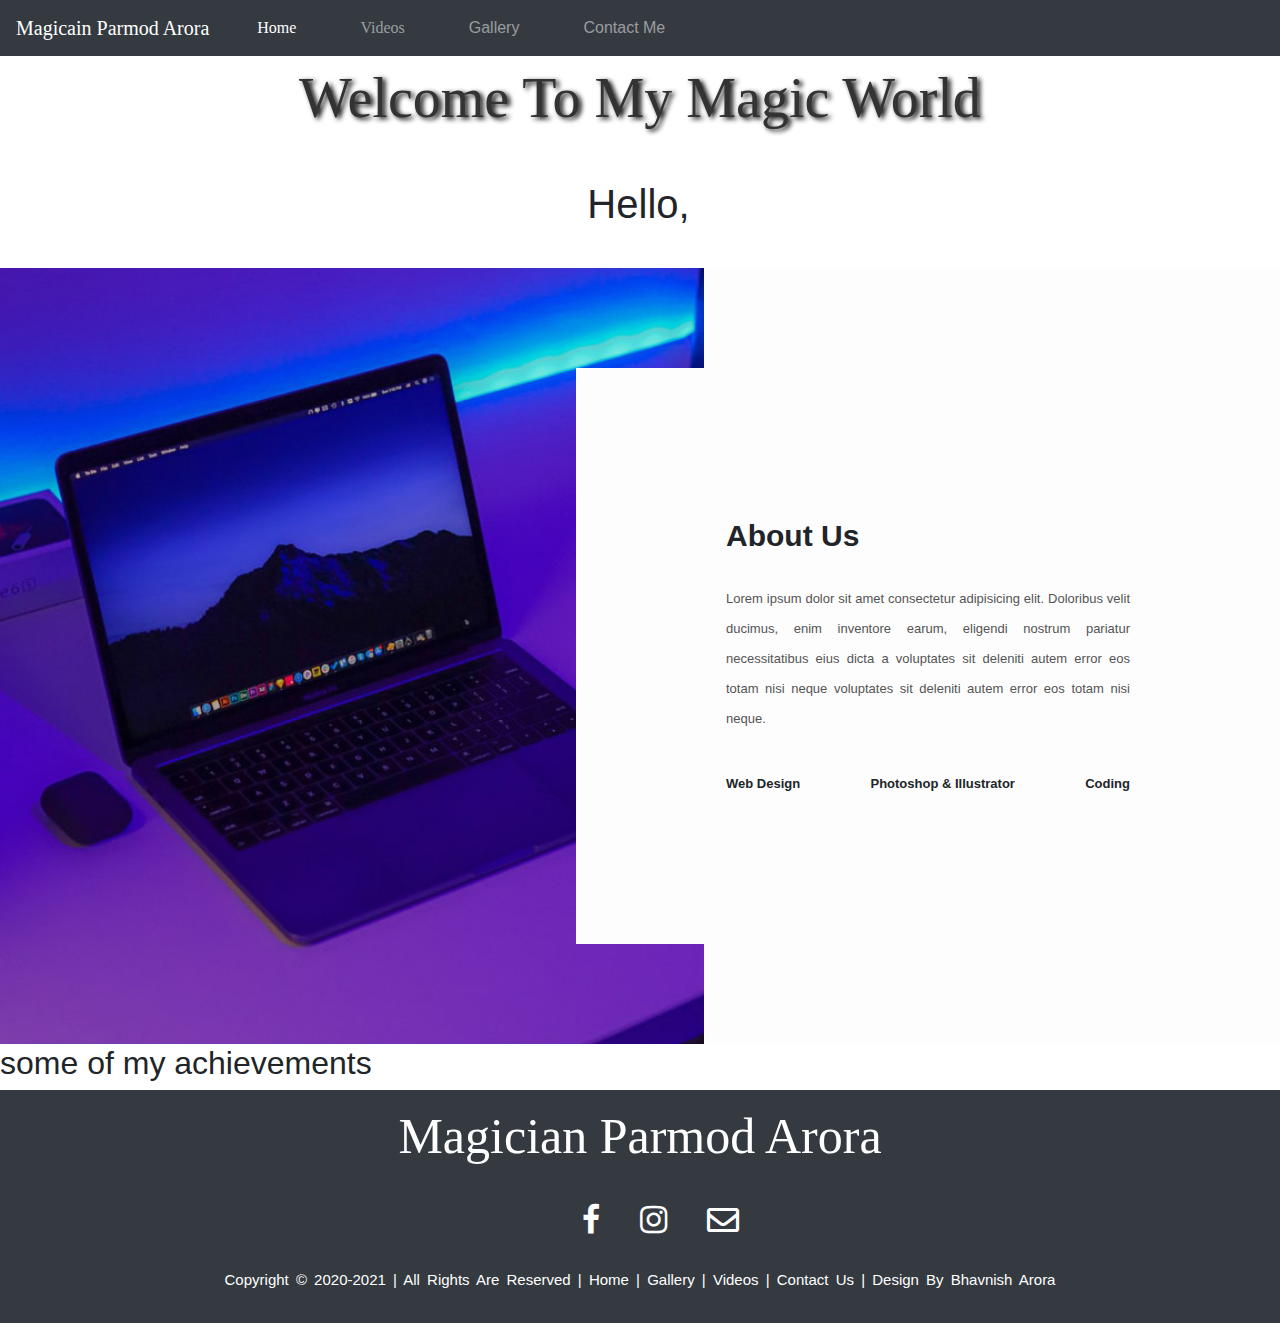
==== index.html @ 9a76b4ae "d" ====
<!DOCTYPE html>
<html lang="en">

<head>
    <meta charset="UTF-8">
    <meta name="viewport" content="width=device-width, initial-scale=1.0">
    <meta http-equiv="X-UA-Compatible" content="ie=edge">
    <title>Bootstrap 4 Introduction</title>
    <link rel="stylesheet" href="https://maxcdn.bootstrapcdn.com/bootstrap/4.0.0/css/bootstrap.min.css" integrity="sha384-Gn5384xqQ1aoWXA+058RXPxPg6fy4IWvTNh0E263XmFcJlSAwiGgFAW/dAiS6JXm"
        crossorigin="anonymous">
    <link rel="stylesheet" href="main.css">
	 <link rel="stylesheet" href="https://cdnjs.cloudflare.com/ajax/libs/font-awesome/5.15.2/css/all.min.css"/>
	 <link rel="stylesheet" href="https://cdnjs.cloudflare.com/ajax/libs/font-awesome/4.7.0/css/font-awesome.min.css">
	 <link rel = "stylesheet" href = "style.css"> 
	 <script>
	 var TxtType = function(el, toRotate, period) {
        this.toRotate = toRotate;
        this.el = el;
        this.loopNum = 0;
        this.period = parseInt(period, 10) || 2000;
        this.txt = '';
        this.tick();
        this.isDeleting = false;
    };

    TxtType.prototype.tick = function() {
        var i = this.loopNum % this.toRotate.length;
        var fullTxt = this.toRotate[i];

        if (this.isDeleting) {
        this.txt = fullTxt.substring(0, this.txt.length - 1);
        } else {
        this.txt = fullTxt.substring(0, this.txt.length + 1);
        }

        this.el.innerHTML = '<span class="wrap">'+this.txt+'</span>';

        var that = this;
        var delta = 200 - Math.random() * 100;

        if (this.isDeleting) { delta /= 2; }

        if (!this.isDeleting && this.txt === fullTxt) {
        delta = this.period;
        this.isDeleting = true;
        } else if (this.isDeleting && this.txt === '') {
        this.isDeleting = false;
        this.loopNum++;
        delta = 500;
        }

        setTimeout(function() {
        that.tick();
        }, delta);
    };

    window.onload = function() {
        var elements = document.getElementsByClassName('typewrite');
        for (var i=0; i<elements.length; i++) {
            var toRotate = elements[i].getAttribute('data-type');
            var period = elements[i].getAttribute('data-period');
            if (toRotate) {
              new TxtType(elements[i], JSON.parse(toRotate), period);
            }
        }
        // INJECT CSS
        var css = document.createElement("style");
        css.type = "text/css";
        css.innerHTML = ".typewrite > .wrap { border-right: 0.08em solid #fff}";
        document.body.appendChild(css);
    };
	</script>
</head>
<body>	

    <nav class="navbar navbar-expand-sm navbar-dark bg-dark ">
        <a href="#" class="navbar-brand"><font style="font-family:segoe print;">Magicain Parmod Arora</a>
        <button class="navbar-toggler" data-toggle="collapse" data-target="#navbarMenu">
            <span class="navbar-toggler-icon"></span>
        </button>
        <div class="collapse navbar-collapse" id="navbarMenu">
            <ul class="navbar-nav">
                <li class="nav-item  px-4">
                    <a href="#" class="nav-link"><font color = "white">Home </font></a>
                </li>
                <li class="nav-item  px-4">
                    <a href="videos.html" class="nav-link">Videos</font></a>
                </li>
				<li class="nav-item  px-4">
                    <a href="gallery.html" class="nav-link">Gallery</font></a>
                </li>
		<li class="nav-item  px-4">
                    <a href="contact.html" class="nav-link">Contact Me</font></a>
                </li>
            </ul>
        </div>


    </nav>
	

																																																																			


    <script src="https://code.jquery.com/jquery-3.2.1.slim.min.js" integrity="sha384-KJ3o2DKtIkvYIK3UENzmM7KCkRr/rE9/Qpg6aAZGJwFDMVNA/GpGFF93hXpG5KkN"
        crossorigin="anonymous"></script>
    <script src="https://cdnjs.cloudflare.com/ajax/libs/popper.js/1.12.9/umd/popper.min.js" integrity="sha384-ApNbgh9B+Y1QKtv3Rn7W3mgPxhU9K/ScQsAP7hUibX39j7fakFPskvXusvfa0b4Q"
        crossorigin="anonymous"></script>
    <script src="https://maxcdn.bootstrapcdn.com/bootstrap/4.0.0/js/bootstrap.min.js" integrity="sha384-JZR6Spejh4U02d8jOt6vLEHfe/JQGiRRSQQxSfFWpi1MquVdAyjUar5+76PVCmYl"
        crossorigin="anonymous"></script>
		
	<div class = "heading-primary">
	<div class = "heading-primary-main"> Welcome To My Magic World 
	</div>
</div>	
<br>
<div class = "typewrite">
<h1>
  <p class="typewrite" data-period="2000" data-type='[ "Hello, I am Parmod Aora.", "I am Magician.", "Love to do magic.", "I Love to Develop." ]'>
    <span class="wrap"></span>
  </p>
</h1>
</div>
		
		
		<div class="about-section">
        <div class="inner-container">
            <h1>About Us</h1>
            <p class="text">
                Lorem ipsum dolor sit amet consectetur adipisicing elit. Doloribus velit ducimus, enim inventore earum, eligendi nostrum pariatur necessitatibus eius dicta a voluptates sit deleniti autem error eos totam nisi neque voluptates sit deleniti autem error eos totam nisi neque.
            </p>
            <div class="skills">
                <span>Web Design</span>
                <span>Photoshop & Illustrator</span>
                <span>Coding</span>
            </div>
        </div>
    </div>
	
	<h2> some of my achievements </h2>
	
		
		
		
		
	<footer class="page-footer font-small blue">
    <div class="footer-copyright text-center py-3 bg-dark">
<div class = "footer">
<div class = "footer-content">
<h1><font color = "white"> Magician Parmod Arora  </font></h1>
<ul class="socials">
  <li><a href="https://www.facebook.com/profile.php?id=100038426921061" class="facebook"><i class= "fa fa-facebook"></i></a></li>
   <li><a href="https://instagram.com/parmodarora12?utm_medium=copy_link" class="instagram"><i class="fa fa-instagram"></i></a></li>
    <li><a href="mailto: parmodaroramagician@gmail.com" class="gmail"><i class="far fa-envelope"></i></a></li>
  
  </ul>
  </div>
  <div class = "footer-bottom">
  <p><font color = "white"> copyright &copy; 2020-2021 | All rights are reserved |<a href= "index.html"> Home </a> | <a href= "gallery.html"> Gallery </a> | <a href = "#"> Videos </a> | <a href = "contact.html"> Contact us </a> | Design by Bhavnish Arora </p>
  </div>
</div>
</div>
</footer>

</body>
</html>
---- style.css ----
@import url(https://fonts.googleapis.com/css?family=Anonymous+Pro);
@media(max-width:998px){
	html{
		font-size:90%;
	}

}
@media(max-width:768px){
	html{
		font-size:82%;
	}
	}

.heading-primary {
    color:#333;
    text-align:center;
	text-shadow:3px 2px 5px #000;
	font-family:Century Gothic;
}

.heading-primary-main {
    display: block;
    font-size: 3.5rem;
    font-weight: 400;
  
  
    animation-name: moveInleft;
    animation-duration: 3s;
}
@keyframes moveInleft {
    0% {
        opacity: 0;
        transform: translateX(-100px);
    }

    80% {
        transform: translateX(10px);
    }
    100% {
        opacity: 1;
        transform: translate(0);
    }
}


.heading-primary {
    color:#333;
    text-align:center;
	text-shadow:3px 2px 5px #000;
	font-family:Century Gothic;
}

.heading-primary-main {
    display: block;
    font-size: 3.5rem;
    font-weight: 400;
  
  
    animation-name: moveInleft;
    animation-duration: 3s;
}
@keyframes moveInleft {
    0% {
        opacity: 0;
        transform: translateX(-100px);
    }

    80% {
        transform: translateX(10px);
    }
    100% {
        opacity: 1;
        transform: translate(0);
    }
}
<!----footer--->



footer{
position:relative;
bottom:0;
margin-top:0px;
overflow:auto;
left:0;
right:0;
background-color:#000000;
height:auto;
padding-left:40px;
padding-top:40px;
color:white;
width:100%;
font-family:Verdana, Arial, Helvetica, sans-serif;
}
.footer-content{
display:flex;
text-align:center;
justify-content:centre;
flex-direction:column;
}
.footer-content h1{
font-family:Brush Script MT;
font-size:50px;
text-align:center;
text-transform:capitalize;
font-weight:200px;
}

.socials{
list-style:none;
text-decoration:none;
display:flex;
color:white;
justify-content:center;
margin:10px auto;
}
.socials li{
padding:20px;
}
.socials a{
text-decoration:none;
}
.socials a i{
font-size:2rem;
transition: transform .2s;
justify-content:center;
color:white;
}
.socials a:hover i{
transform: scale(2.0);
color:#33ffff;
}
.footer-bottom{
text-align:center;
padding:20px auto;
}
.footer-bottom p{
font-size:15px;
word-spacing:3px;
text-transform:capitalize;
}
.footer-bottom span{
color:#FF0000;
font-weight:bolder;
}
.footer-bottom a{
	text-decoration:none;
	color:white;
}
 .footer-bottom a:hover{
  color:white;
  background-color: transparent;
  text-decoration: underline;
}
.footer-bottom a:active {
  color:red;
  background-color: transparent;
  text-decoration: underline;
}


.line-1{
	position: relative;
    top: 50%;  
    width: 36rem;
    margin: 0 auto;
	padding:auto;
    border-right: 2px solid rgba(255,255,255,.75);
    font-size: 0.8rem;
    text-align: center;
   
    overflow: hidden;
    transform: translateY(-50%);    

}

/* Animation */
.typewrite h1{
	padding: 1rem;
	text-align:center;
}

.about-section{
    background: url(pic.jpg) no-repeat left;
    background-size: 55%;
    background-color: #fdfdfd;
    overflow: hidden;
    padding: 100px 0;
}

.inner-container{
    width: 55%;
    float: right;
    background-color: #fdfdfd;
    padding: 150px;
}

.inner-container h1{
    margin-bottom: 30px;
    font-size: 30px;
    font-weight: 900;
}

.text{
    font-size: 13px;
    color: #545454;
    line-height: 30px;
    text-align: justify;
    margin-bottom: 40px;
}

.skills{
    display: flex;
    justify-content: space-between;
    font-weight: 700;
    font-size: 13px;
}

@media screen and (max-width:1200px){
    .inner-container{
        padding: 80px;
    }
}

@media screen and (max-width:1000px){
    .about-section{
        background-size: 100%;
        padding: 100px 40px;
    }
    .inner-container{
        width: 100%;
    }
}

@media screen and (max-width:600px){
    .about-section{
        padding: 0;
    }
    .inner-container{
        padding: 60px;
    }
}
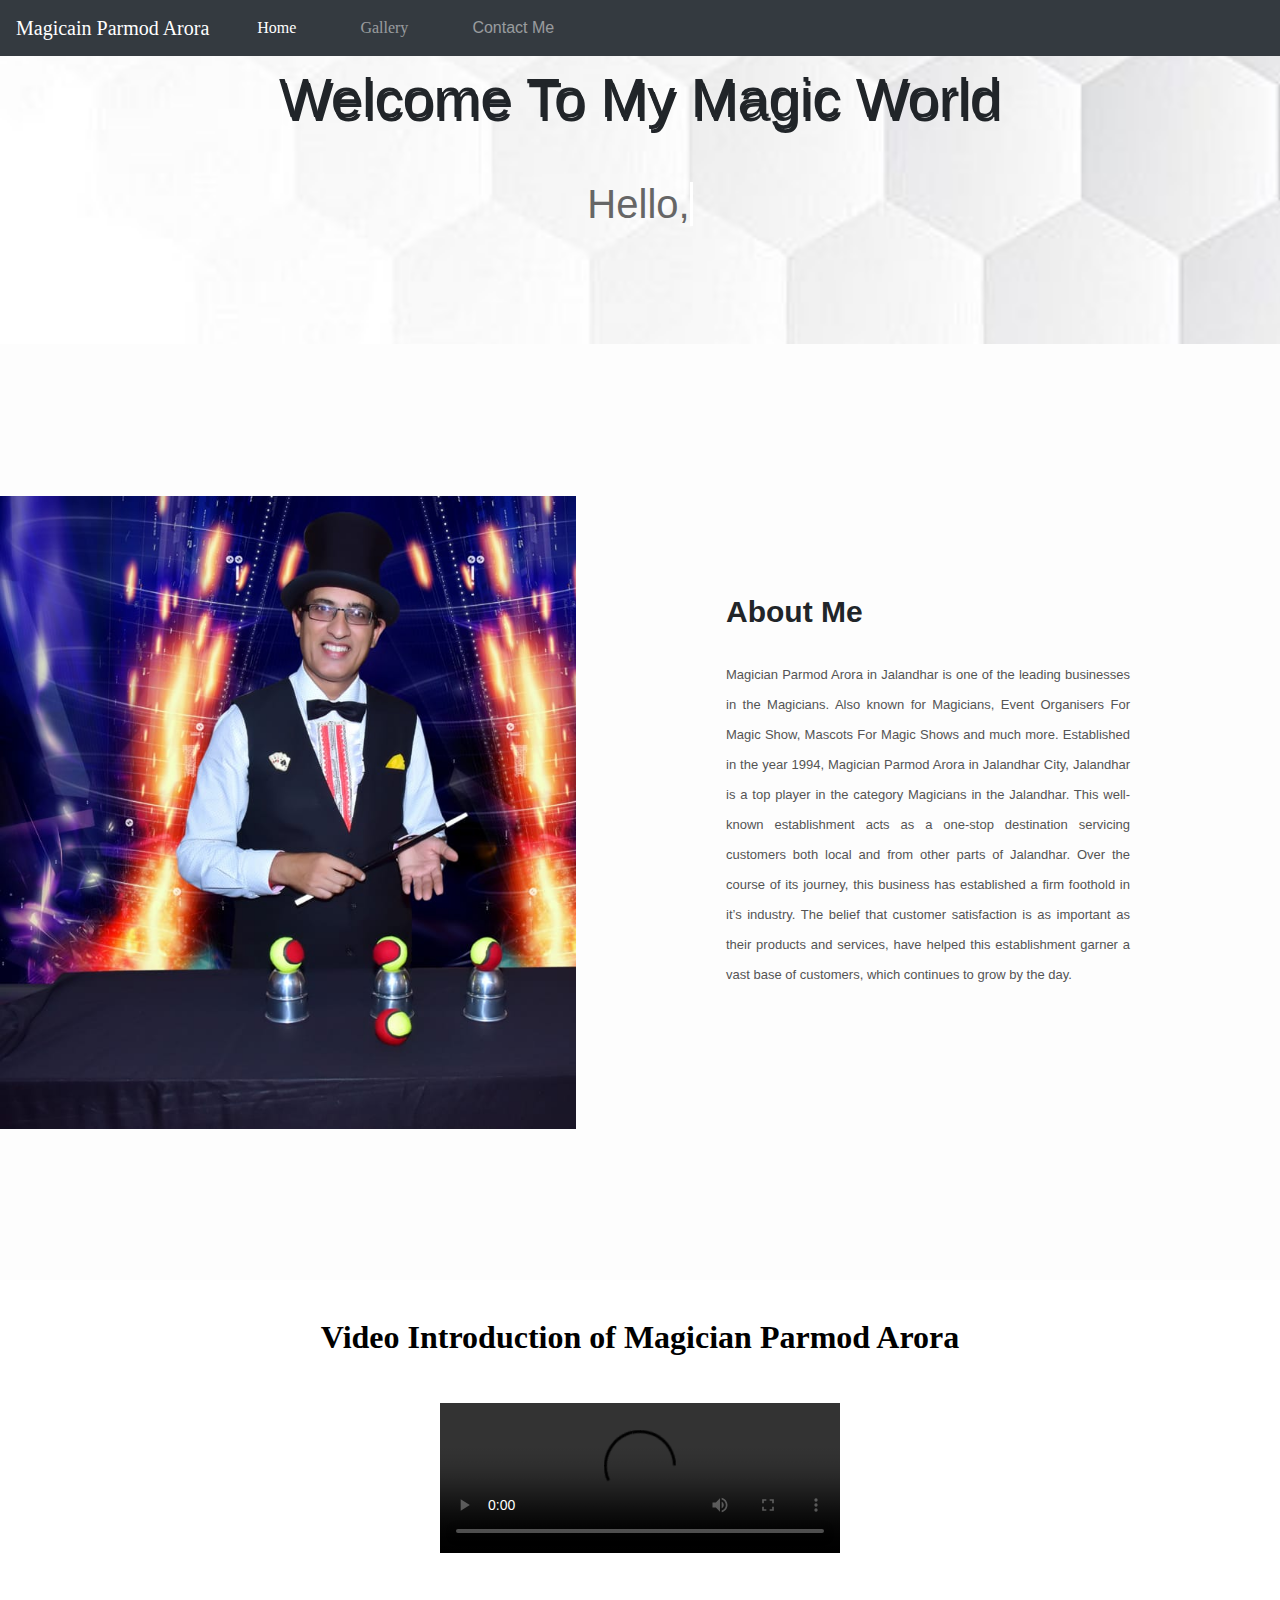
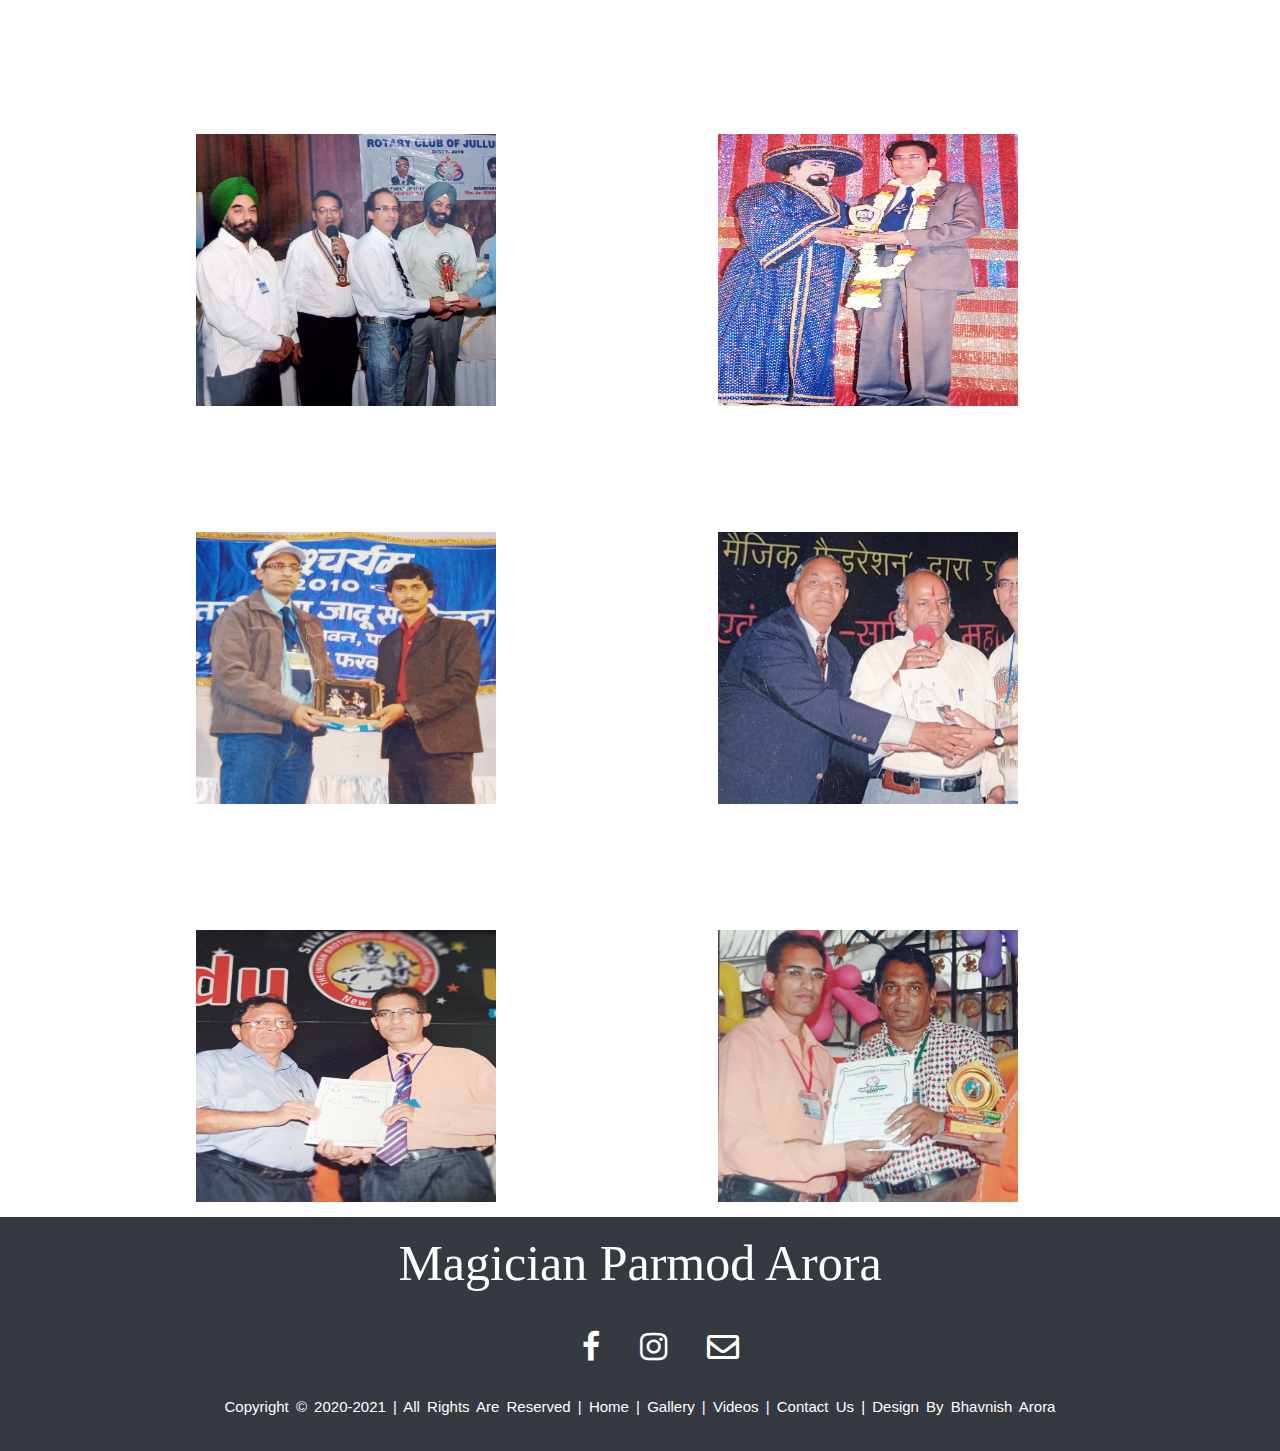
==== commit 26dfd250: "magic" ====
--- a/index.html
+++ b/index.html
@@ -5,71 +5,15 @@
     <meta charset="UTF-8">
     <meta name="viewport" content="width=device-width, initial-scale=1.0">
     <meta http-equiv="X-UA-Compatible" content="ie=edge">
-    <title>Bootstrap 4 Introduction</title>
+    <title>Magician Parmod Arora | Home </title>
     <link rel="stylesheet" href="https://maxcdn.bootstrapcdn.com/bootstrap/4.0.0/css/bootstrap.min.css" integrity="sha384-Gn5384xqQ1aoWXA+058RXPxPg6fy4IWvTNh0E263XmFcJlSAwiGgFAW/dAiS6JXm"
         crossorigin="anonymous">
     <link rel="stylesheet" href="main.css">
 	 <link rel="stylesheet" href="https://cdnjs.cloudflare.com/ajax/libs/font-awesome/5.15.2/css/all.min.css"/>
 	 <link rel="stylesheet" href="https://cdnjs.cloudflare.com/ajax/libs/font-awesome/4.7.0/css/font-awesome.min.css">
 	 <link rel = "stylesheet" href = "style.css"> 
-	 <script>
-	 var TxtType = function(el, toRotate, period) {
-        this.toRotate = toRotate;
-        this.el = el;
-        this.loopNum = 0;
-        this.period = parseInt(period, 10) || 2000;
-        this.txt = '';
-        this.tick();
-        this.isDeleting = false;
-    };
+	  <script type = "text/javascript" src = "style.js">  </script>
 
-    TxtType.prototype.tick = function() {
-        var i = this.loopNum % this.toRotate.length;
-        var fullTxt = this.toRotate[i];
-
-        if (this.isDeleting) {
-        this.txt = fullTxt.substring(0, this.txt.length - 1);
-        } else {
-        this.txt = fullTxt.substring(0, this.txt.length + 1);
-        }
-
-        this.el.innerHTML = '<span class="wrap">'+this.txt+'</span>';
-
-        var that = this;
-        var delta = 200 - Math.random() * 100;
-
-        if (this.isDeleting) { delta /= 2; }
-
-        if (!this.isDeleting && this.txt === fullTxt) {
-        delta = this.period;
-        this.isDeleting = true;
-        } else if (this.isDeleting && this.txt === '') {
-        this.isDeleting = false;
-        this.loopNum++;
-        delta = 500;
-        }
-
-        setTimeout(function() {
-        that.tick();
-        }, delta);
-    };
-
-    window.onload = function() {
-        var elements = document.getElementsByClassName('typewrite');
-        for (var i=0; i<elements.length; i++) {
-            var toRotate = elements[i].getAttribute('data-type');
-            var period = elements[i].getAttribute('data-period');
-            if (toRotate) {
-              new TxtType(elements[i], JSON.parse(toRotate), period);
-            }
-        }
-        // INJECT CSS
-        var css = document.createElement("style");
-        css.type = "text/css";
-        css.innerHTML = ".typewrite > .wrap { border-right: 0.08em solid #fff}";
-        document.body.appendChild(css);
-    };
-	</script>
 </head>
 <body>	
 
@@ -83,9 +27,7 @@
                 <li class="nav-item  px-4">
                     <a href="#" class="nav-link"><font color = "white">Home </font></a>
                 </li>
-                <li class="nav-item  px-4">
-                    <a href="videos.html" class="nav-link">Videos</font></a>
-                </li>
+              
 				<li class="nav-item  px-4">
                     <a href="gallery.html" class="nav-link">Gallery</font></a>
                 </li>
@@ -109,6 +51,13 @@
     <script src="https://maxcdn.bootstrapcdn.com/bootstrap/4.0.0/js/bootstrap.min.js" integrity="sha384-JZR6Spejh4U02d8jOt6vLEHfe/JQGiRRSQQxSfFWpi1MquVdAyjUar5+76PVCmYl"
         crossorigin="anonymous"></script>
 		
+		
+		
+		<div class = "background">
+	
+	
+	
+	
 	<div class = "heading-primary">
 	<div class = "heading-primary-main"> Welcome To My Magic World 
 	</div>
@@ -116,28 +65,91 @@
 <br>
 <div class = "typewrite">
 <h1>
-  <p class="typewrite" data-period="2000" data-type='[ "Hello, I am Parmod Aora.", "I am Magician.", "Love to do magic.", "I Love to Develop." ]'>
+  <font color = "#666666"><p class="typewrite" data-period="2000" data-type='[ "Hello, I am Parmod Aora.", "I am Magician.", "Love to do magic.", "Based in Jalandhar/Punjab." ]'>
     <span class="wrap"></span>
-  </p>
+  </p> </font>
 </h1>
 </div>
+			
+		
+		</div>
+		
 		
 		
 		<div class="about-section">
         <div class="inner-container">
-            <h1>About Us</h1>
+            <h1>About Me</h1>
             <p class="text">
-                Lorem ipsum dolor sit amet consectetur adipisicing elit. Doloribus velit ducimus, enim inventore earum, eligendi nostrum pariatur necessitatibus eius dicta a voluptates sit deleniti autem error eos totam nisi neque voluptates sit deleniti autem error eos totam nisi neque.
-            </p>
+			Magician Parmod Arora in Jalandhar is one of the leading businesses in the Magicians. Also known for Magicians, Event Organisers For Magic Show, Mascots For Magic Shows and much more.
+			Established in the year 1994, Magician Parmod Arora in Jalandhar City, Jalandhar is a top player in the category Magicians in the Jalandhar. This well-known establishment acts as a one-stop destination servicing customers both local and from other parts of Jalandhar. Over the course of its journey, this business has established a firm foothold in it’s industry. The belief that customer satisfaction is as important as their products and services, have helped this establishment garner a vast base of customers, which continues to grow by the day. 
+			
+           </p>
             <div class="skills">
-                <span>Web Design</span>
-                <span>Photoshop & Illustrator</span>
-                <span>Coding</span>
+                <span></span>
+				<span></span>
+				<span></span>
             </div>
         </div>
     </div>
+	</div>
 	
-	<h2> some of my achievements </h2>
+<div class ="vcontainer">
+<h2 align = "center"> Video Introduction of Magician Parmod Arora </h2>	
+	<video class = "center" width="400"  controls>
+  <source src="VID-20210925-WA0005.mp4" type="video/mp4">
+
+</video>
+	
+	
+
+
+<div class = "container">
+
+<div class = "box">
+
+<div class = "imgbox">
+<a href= "trp3.jpeg"><img src="trp3.jpeg"> </a> </div>
+<div class = "details">
+<div class = "content">
+<h2> BEST </h2>
+<p> Ahievement </p> </div> </div>
+</div>
+<div class = "box"> <div class = "imgbox">
+<a href = "trp2.jpeg"><img src="trp2.jpeg"> </a> </div>
+<div class = "details">
+<div class = "content">
+<h2> Best </h2>
+<p> Achievement </p>
+ </div> </div></div>
+<div class = "box"><div class = "imgbox">
+<a href = "trp.jpeg"><img src="trp.jpeg"> </a> </div>
+<div class = "details">
+<div class = "content">
+<h2> Best </h2>
+<p> Achievement </p> </div> </div> </div>
+<div class = "box"> <div class = "imgbox">
+<a href= "trp4.jpeg"><img src="trp4.jpeg"> </a> </div>
+<div class = "details">
+<div class = "content">
+<h2> Best </h2>
+<p> Achievement</p> </div> </div></div>
+<div class = "box"><div class = "imgbox">
+<a href = "trp5.jpeg"><img src="trp5.jpeg"> </a></div>
+<div class = "details">
+<div class = "content">
+<h2> Best </h2>
+<p> Achievement</p> </div> </div> </div>
+<div class = "box"> <div class = "imgbox">
+<a href = "trp6.jpeg"> <img src="trp6.jpeg"> </a></div>
+<div class = "details">
+<div class = "content">
+<h2> Best </h2>
+<p> Achievement </p> </div> </div> </div> </div>
+
+<div>
+	
+	
+	
 	
 		
 		
--- a/style.css
+++ b/style.css
@@ -1,77 +1,86 @@
 @import url(https://fonts.googleapis.com/css?family=Anonymous+Pro);
-@media(max-width:998px){
-	html{
-		font-size:90%;
-	}
-
-}
-@media(max-width:768px){
-	html{
-		font-size:82%;
-	}
-	}
-
-.heading-primary {
-    color:#333;
+
+
+.heading-primary h1 {
+   
     text-align:center;
-	text-shadow:3px 2px 5px #000;
+text-align:center;
 	font-family:Century Gothic;
-}
-
+  background-color: black;
+  color: white;
+
+}
+
+.background{
+	background-image:url('whitepattern.jpg');
+	background-repeat:no-repeat;
+	height:18rem;
+	  background-attachment: fixed;  
+  background-size: cover;   
+}
 .heading-primary-main {
     display: block;
     font-size: 3.5rem;
     font-weight: 400;
+    text-align:center;
+	text-shadow:2px 4px;
+    animation-name: moveInleft;
+    animation-duration: 3s;
+}
+@keyframes moveInleft {
+    0% {
+        opacity: 0;
+        transform: translateX(-100px);
+    }
+
+    80% {
+        transform: translateX(10px);
+    }
+    100% {
+        opacity: 1;
+        transform: translate(0);
+    }
+}
+
+
+.vcontainer{
+
+}
+.vcontainer h2{
+	color:black;
+	padding:3%;
+	font-family:Century Gothic;
+	font-capitalize:capitalize;
+	align:center;
+	font-weight:600;
+}
+.center {
+    margin-left: auto;
+    margin-right: auto;
+    display: block
+}
+
+.primary h1 {
+font-family:Century Gothic; 
+color: blue;
+font-weight: 400;
+}
+
+
+.primary-main {
+    display: block;
+	color:#148ba9;
+	padding:1%;
+	   text-align:center;
+    font-size: 3.5rem;
+    font-weight: 500;
   
   
     animation-name: moveInleft;
     animation-duration: 3s;
 }
-@keyframes moveInleft {
-    0% {
-        opacity: 0;
-        transform: translateX(-100px);
-    }
-
-    80% {
-        transform: translateX(10px);
-    }
-    100% {
-        opacity: 1;
-        transform: translate(0);
-    }
-}
-
-
-.heading-primary {
-    color:#333;
-    text-align:center;
-	text-shadow:3px 2px 5px #000;
-	font-family:Century Gothic;
-}
-
-.heading-primary-main {
-    display: block;
-    font-size: 3.5rem;
-    font-weight: 400;
-  
-  
-    animation-name: moveInleft;
-    animation-duration: 3s;
-}
-@keyframes moveInleft {
-    0% {
-        opacity: 0;
-        transform: translateX(-100px);
-    }
-
-    80% {
-        transform: translateX(10px);
-    }
-    100% {
-        opacity: 1;
-        transform: translate(0);
-    }
+.aa{
+	background-color:#F2EFEE;
 }
 <!----footer--->
 
@@ -181,7 +190,7 @@
 }
 
 .about-section{
-    background: url(pic.jpg) no-repeat left;
+    background: url("about.jpeg") no-repeat left;
     background-size: 55%;
     background-color: #fdfdfd;
     overflow: hidden;
@@ -240,3 +249,121 @@
         padding: 60px;
     }
 }
+
+
+
+
+
+
+
+
+
+
+
+.container{
+
+width:80rem;
+margin:4.375rem auto 0;
+display:flex;
+flex-direction:row;
+flex-wrap:wrap;
+}
+.container .box{
+position:relative;
+width:18.75rem;
+height:11.0rem;
+background:#FF0;
+margin:10%;
+display:inline-block;
+}
+.container .box .imgbox{
+
+overflow:hidden;
+}
+.container .box .imgbox img{
+min-width:100%;
+transition: transform 2s;
+height:17rem;
+
+}
+.container .box:hover .imgbox img{
+transform:scale(1.2);
+}
+.container .box .details{
+position:absolute;
+top:0.625rem;
+left:0.625rem;
+bottom:0.625rem;
+right:0.625rem;
+background:rgba(0,0,0,.8);
+transform:scaleY(0);
+transition: transform .5s;
+}
+.container .box:hover .details{
+transform: scaleY(1);
+}
+.container .box .details .content{
+position:absolute;
+top:50%;
+transform:translateY(-50%);
+text-align:centre;
+padding:0.938rem;
+color:#fff;
+}
+.container .box .details .content h2{
+margin:0rem;
+padding:0rem;
+font-size:1.563rem;
+color:#fff;
+font-family:brush script mt;
+}
+.container .box .details .content p{
+margin:0.625rem 0 0;
+padding:0rem;
+font-size:1.25rem;
+font-family:brush script mt;
+}
+div.am h2{
+color:#FFF;
+word-spacing:0.25rem;
+font-weight:400;
+font-family:papyrus;
+text-align:center;
+margin-top:2rem;
+font-size:1.875rem;
+}
+
+
+@media(max-width:998px){
+	html{
+		font-size:90%;
+	}
+	img {
+  min-width: 100%;
+  height: auto;
+}
+.container{
+	flex-direction:coloumn;
+	display:inline-block;
+ width:auto;
+	justify-content:center;
+}
+}
+@media(max-width:768px){
+	html{
+		font-size:82%;
+		margin:1%;
+	}
+	img {
+  min-width: 100%;
+  height: auto;
+}
+.container{
+	flex-direction:coloumn;
+	display:inline-block;
+ width:auto;
+	justify-content:center;
+}
+
+}
+
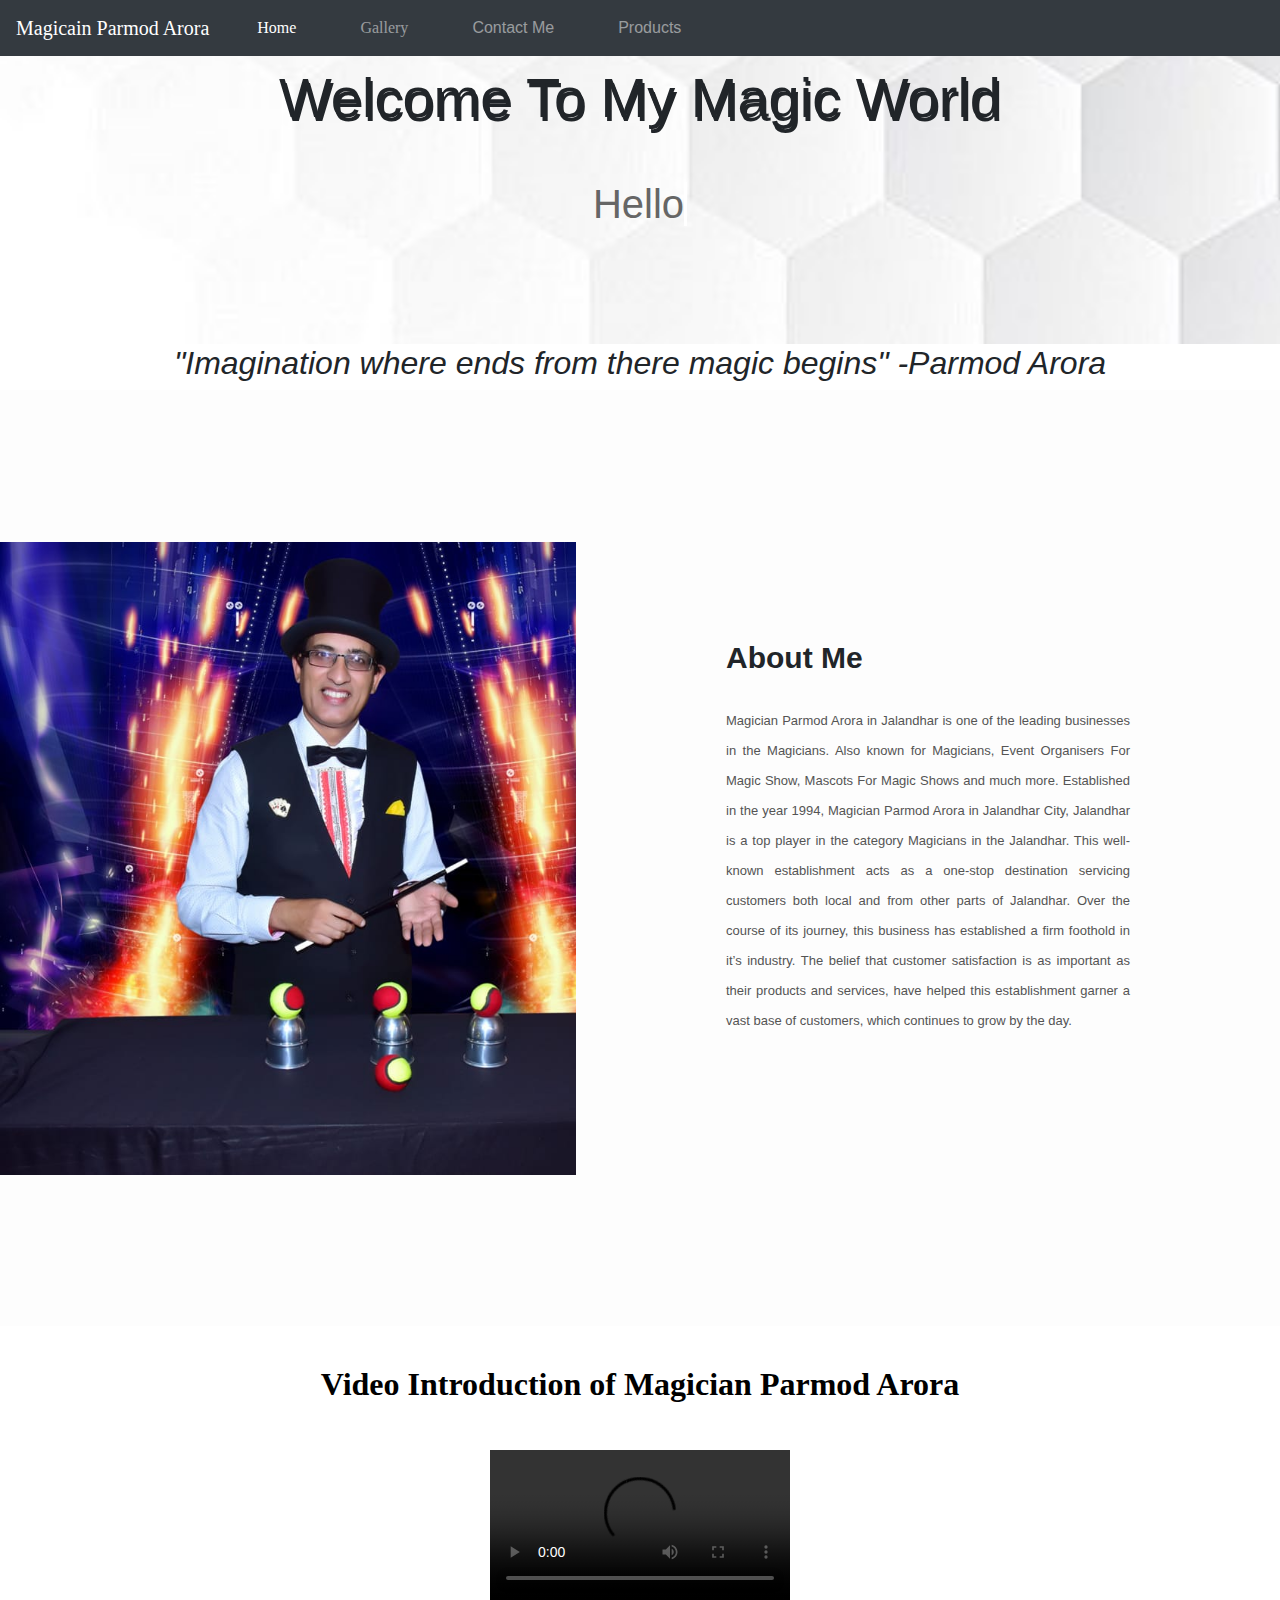
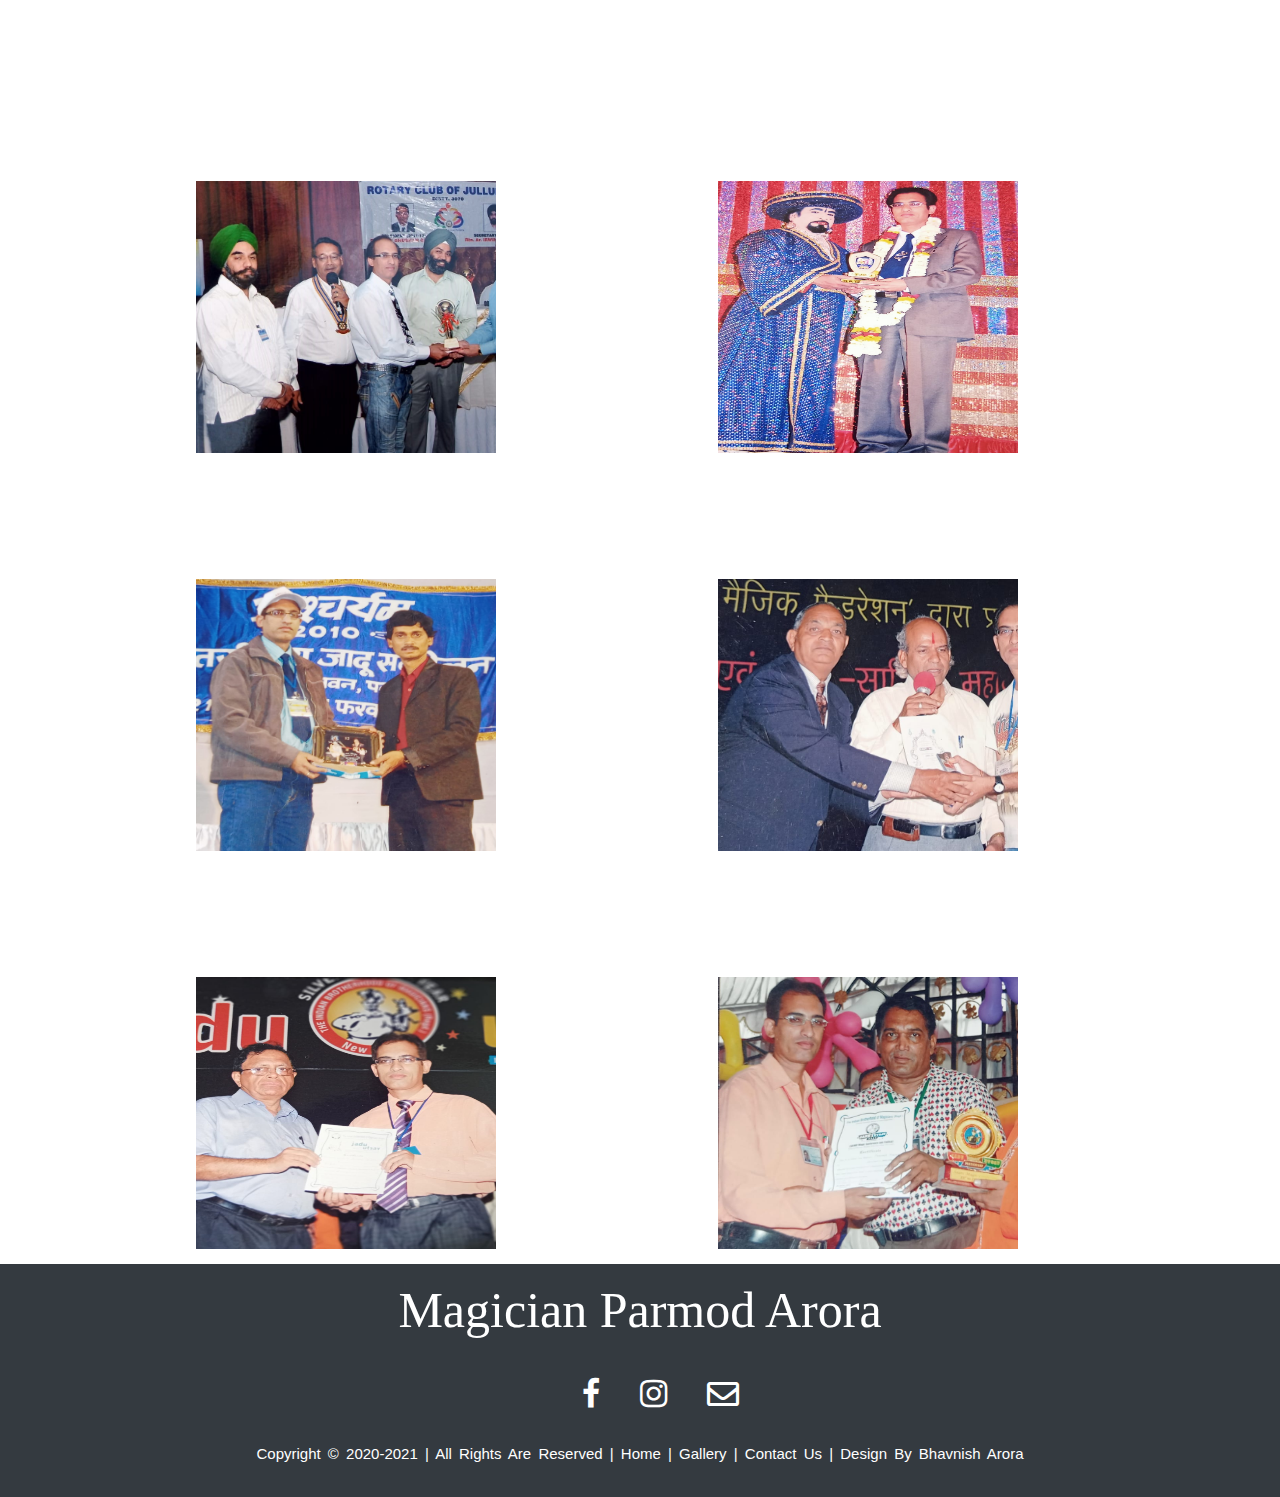
==== commit 0882757b: "magic" ====
--- a/index.html
+++ b/index.html
@@ -34,6 +34,9 @@
 		<li class="nav-item  px-4">
                     <a href="contact.html" class="nav-link">Contact Me</font></a>
                 </li>
+					<li class="nav-item  px-4">
+                    <a href="product.html" class="nav-link">Products</font></a>
+                </li>
             </ul>
         </div>
 
@@ -65,14 +68,14 @@
 <br>
 <div class = "typewrite">
 <h1>
-  <font color = "#666666"><p class="typewrite" data-period="2000" data-type='[ "Hello, I am Parmod Aora.", "I am Magician.", "Love to do magic.", "Based in Jalandhar/Punjab." ]'>
+  <font color = "#666666"><p class="typewrite" data-period="2000" data-type='[ "Hello, I am Parmod Arora.", "Magician.", "Love to do magic.", "Based in Jalandhar/Punjab." ]'>
     <span class="wrap"></span>
   </p> </font>
 </h1>
 </div>
-			
-		
-		</div>
+</div>
+
+<h2 align = "center"><em> "Imagination where ends from there magic begins" -Parmod Arora </em></h2>
 		
 		
 		
@@ -95,7 +98,7 @@
 	
 <div class ="vcontainer">
 <h2 align = "center"> Video Introduction of Magician Parmod Arora </h2>	
-	<video class = "center" width="400"  controls>
+	<video class = "center" width="300"  controls>
   <source src="VID-20210925-WA0005.mp4" type="video/mp4">
 
 </video>
@@ -168,7 +171,7 @@
   </ul>
   </div>
   <div class = "footer-bottom">
-  <p><font color = "white"> copyright &copy; 2020-2021 | All rights are reserved |<a href= "index.html"> Home </a> | <a href= "gallery.html"> Gallery </a> | <a href = "#"> Videos </a> | <a href = "contact.html"> Contact us </a> | Design by Bhavnish Arora </p>
+  <p><font color = "white"> copyright &copy; 2020-2021 | All rights are reserved |<a href= "index.html"> Home </a> | <a href= "gallery.html"> Gallery </a> | <a href = "contact.html"> Contact us </a> | Design by Bhavnish Arora </p>
   </div>
 </div>
 </div>
--- a/style.css
+++ b/style.css
@@ -43,9 +43,6 @@
 }
 
 
-.vcontainer{
-
-}
 .vcontainer h2{
 	color:black;
 	padding:3%;
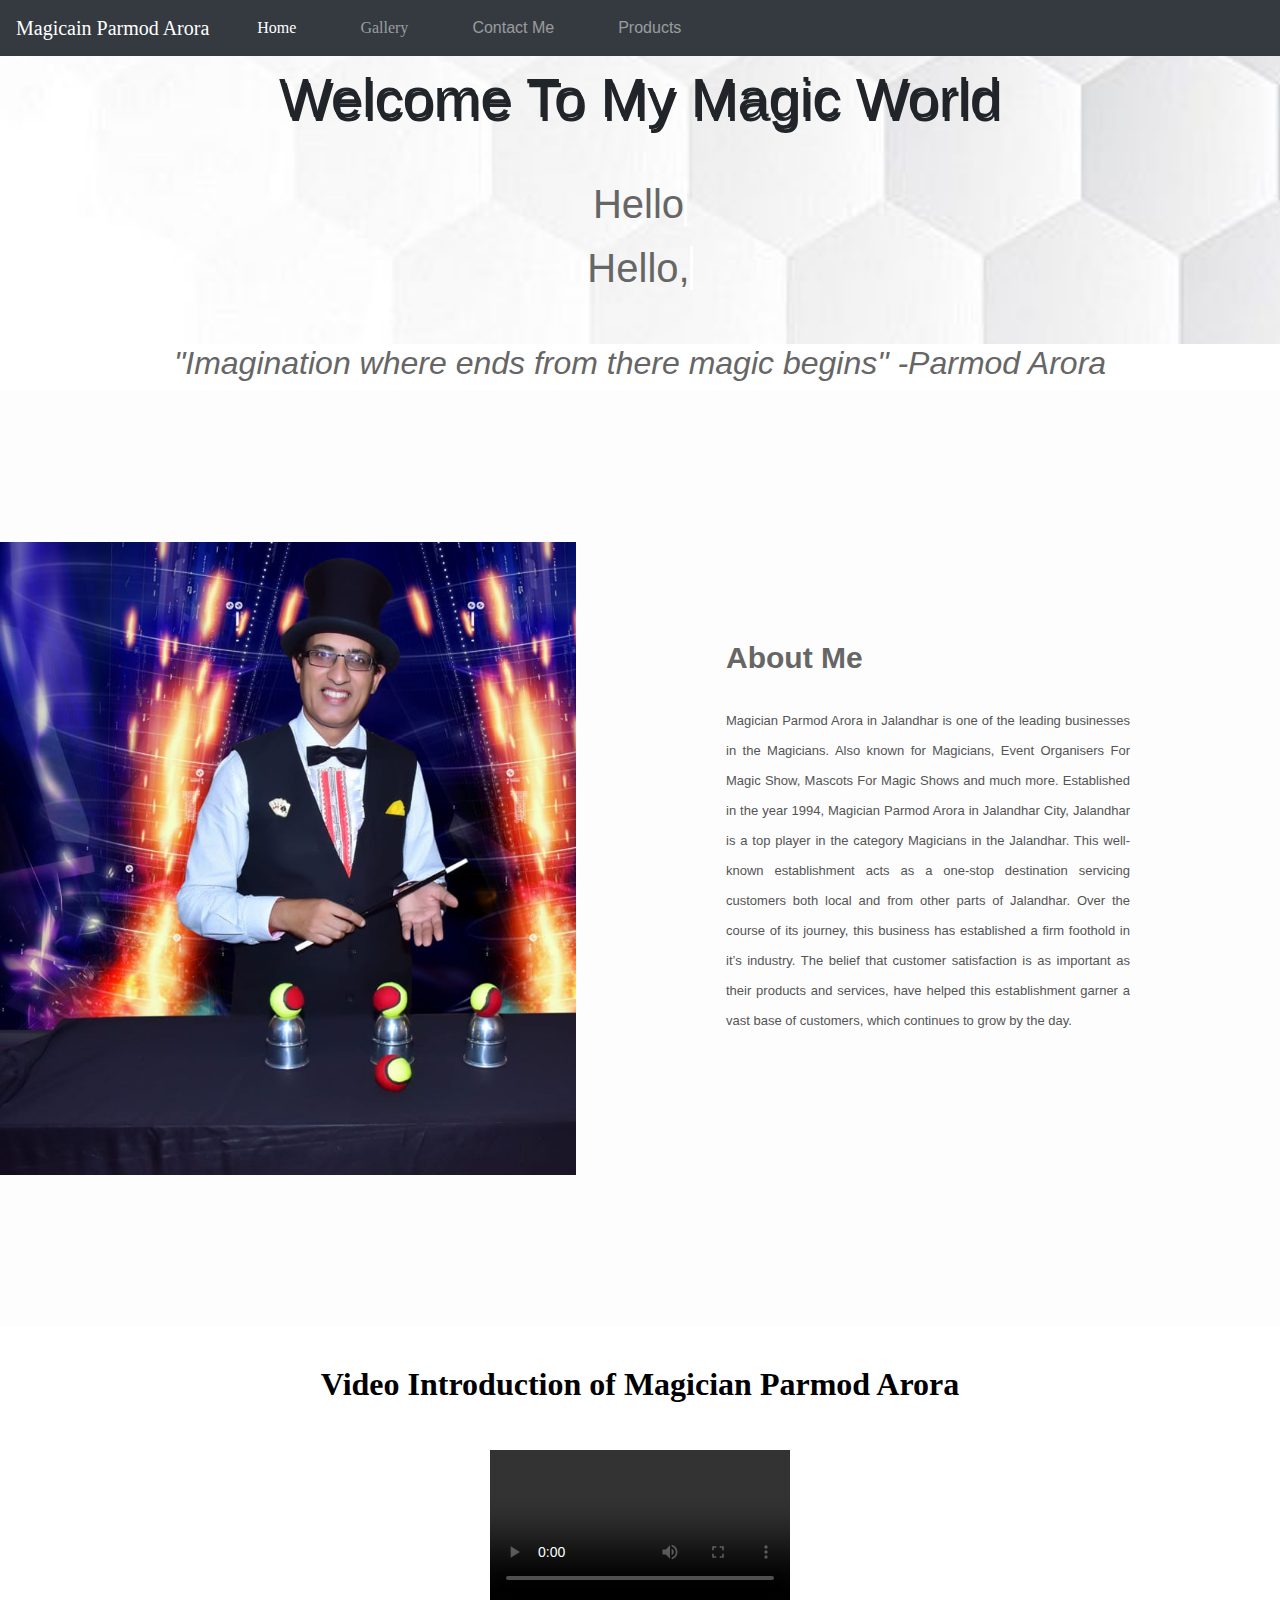
==== commit e76dd209: "ff" ====
--- a/index.html
+++ b/index.html
@@ -68,7 +68,9 @@
 <br>
 <div class = "typewrite">
 <h1>
+
   <font color = "#666666"><p class="typewrite" data-period="2000" data-type='[ "Hello, I am Parmod Arora.", "Magician.", "Love to do magic.", "Based in Jalandhar/Punjab." ]'>
+  <font color = "#666666"><p class="typewrite" data-period="2000" data-type='[ "Hello, I am Parmod Aora.", "I am Magician.", "Love to do magic.", "Based in Jalandhar/Punjab." ]'>
     <span class="wrap"></span>
   </p> </font>
 </h1>
@@ -76,6 +78,9 @@
 </div>
 
 <h2 align = "center"><em> "Imagination where ends from there magic begins" -Parmod Arora </em></h2>
+			
+		
+		</div>
 		
 		
 		
@@ -99,6 +104,7 @@
 <div class ="vcontainer">
 <h2 align = "center"> Video Introduction of Magician Parmod Arora </h2>	
 	<video class = "center" width="300"  controls>
+	<video class = "center" width="400"  controls>
   <source src="VID-20210925-WA0005.mp4" type="video/mp4">
 
 </video>
--- a/style.css
+++ b/style.css
@@ -41,7 +41,6 @@
         transform: translate(0);
     }
 }
-
 
 .vcontainer h2{
 	color:black;
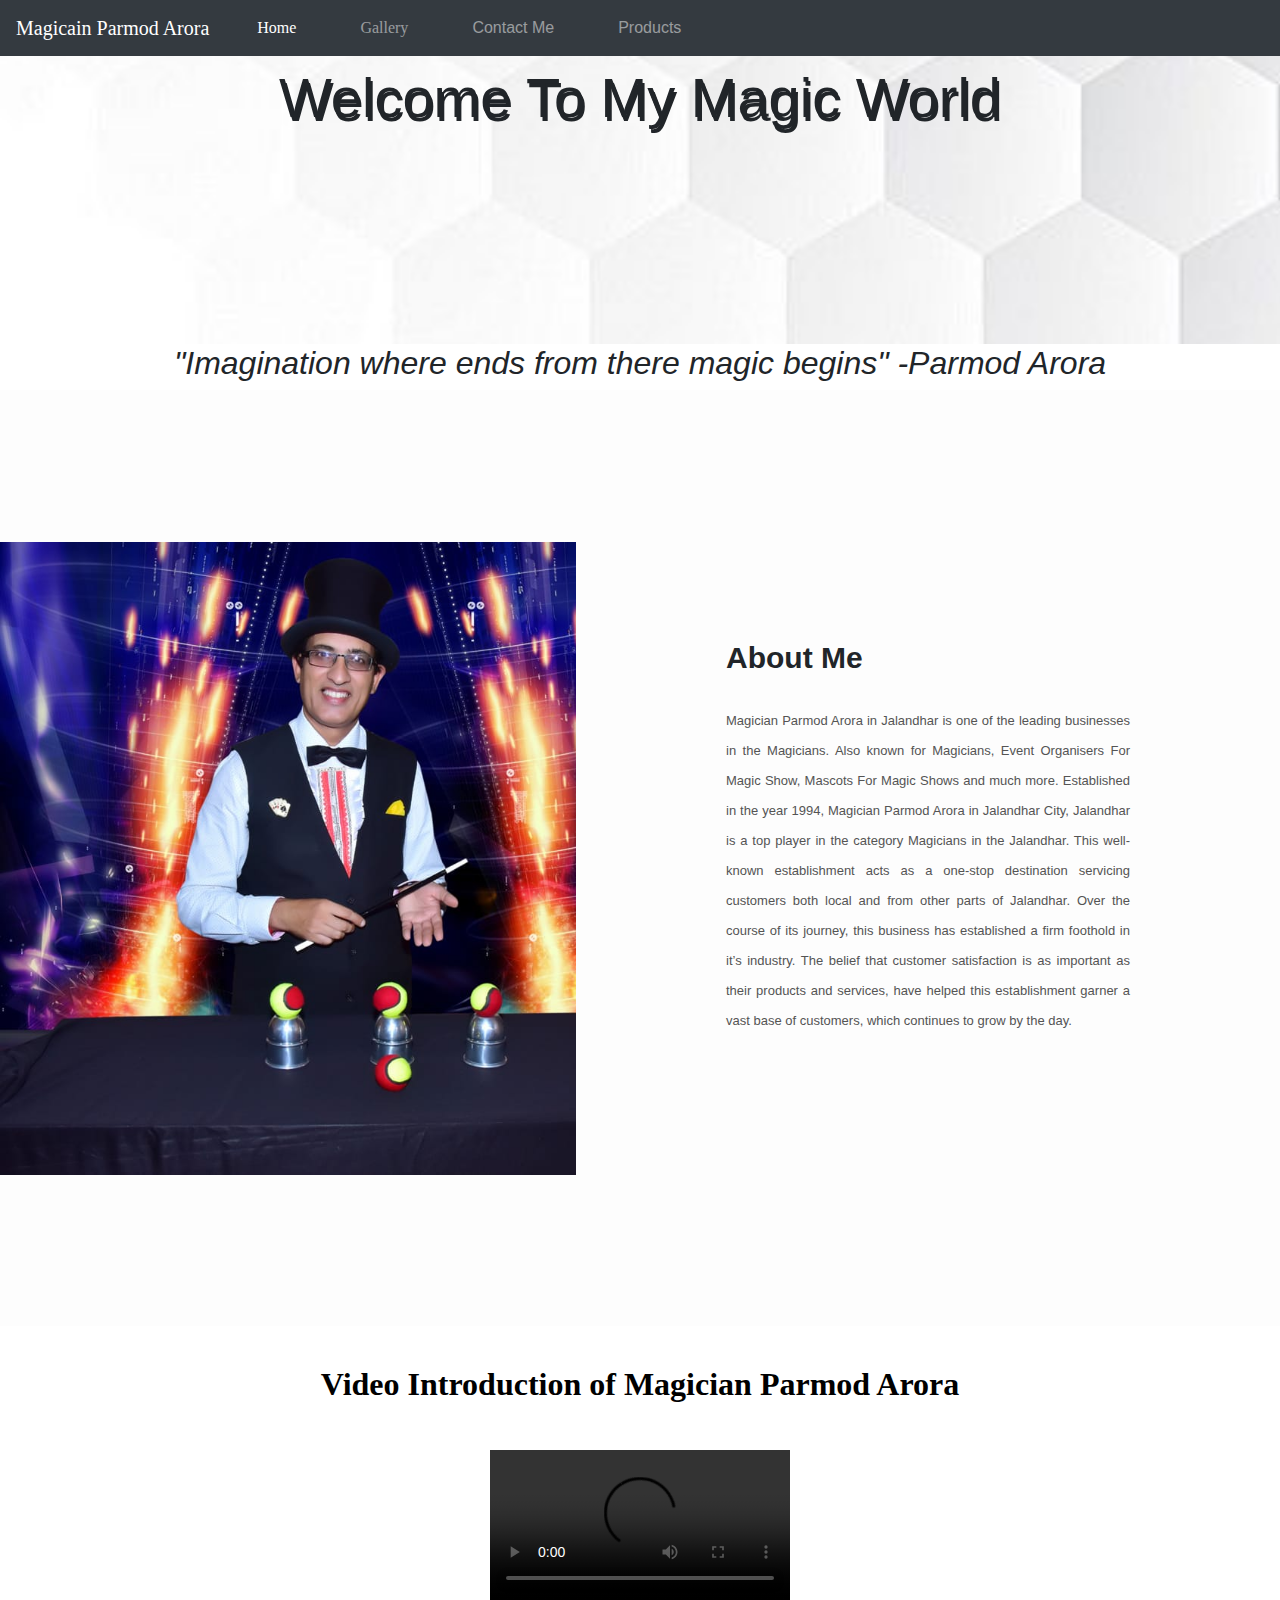
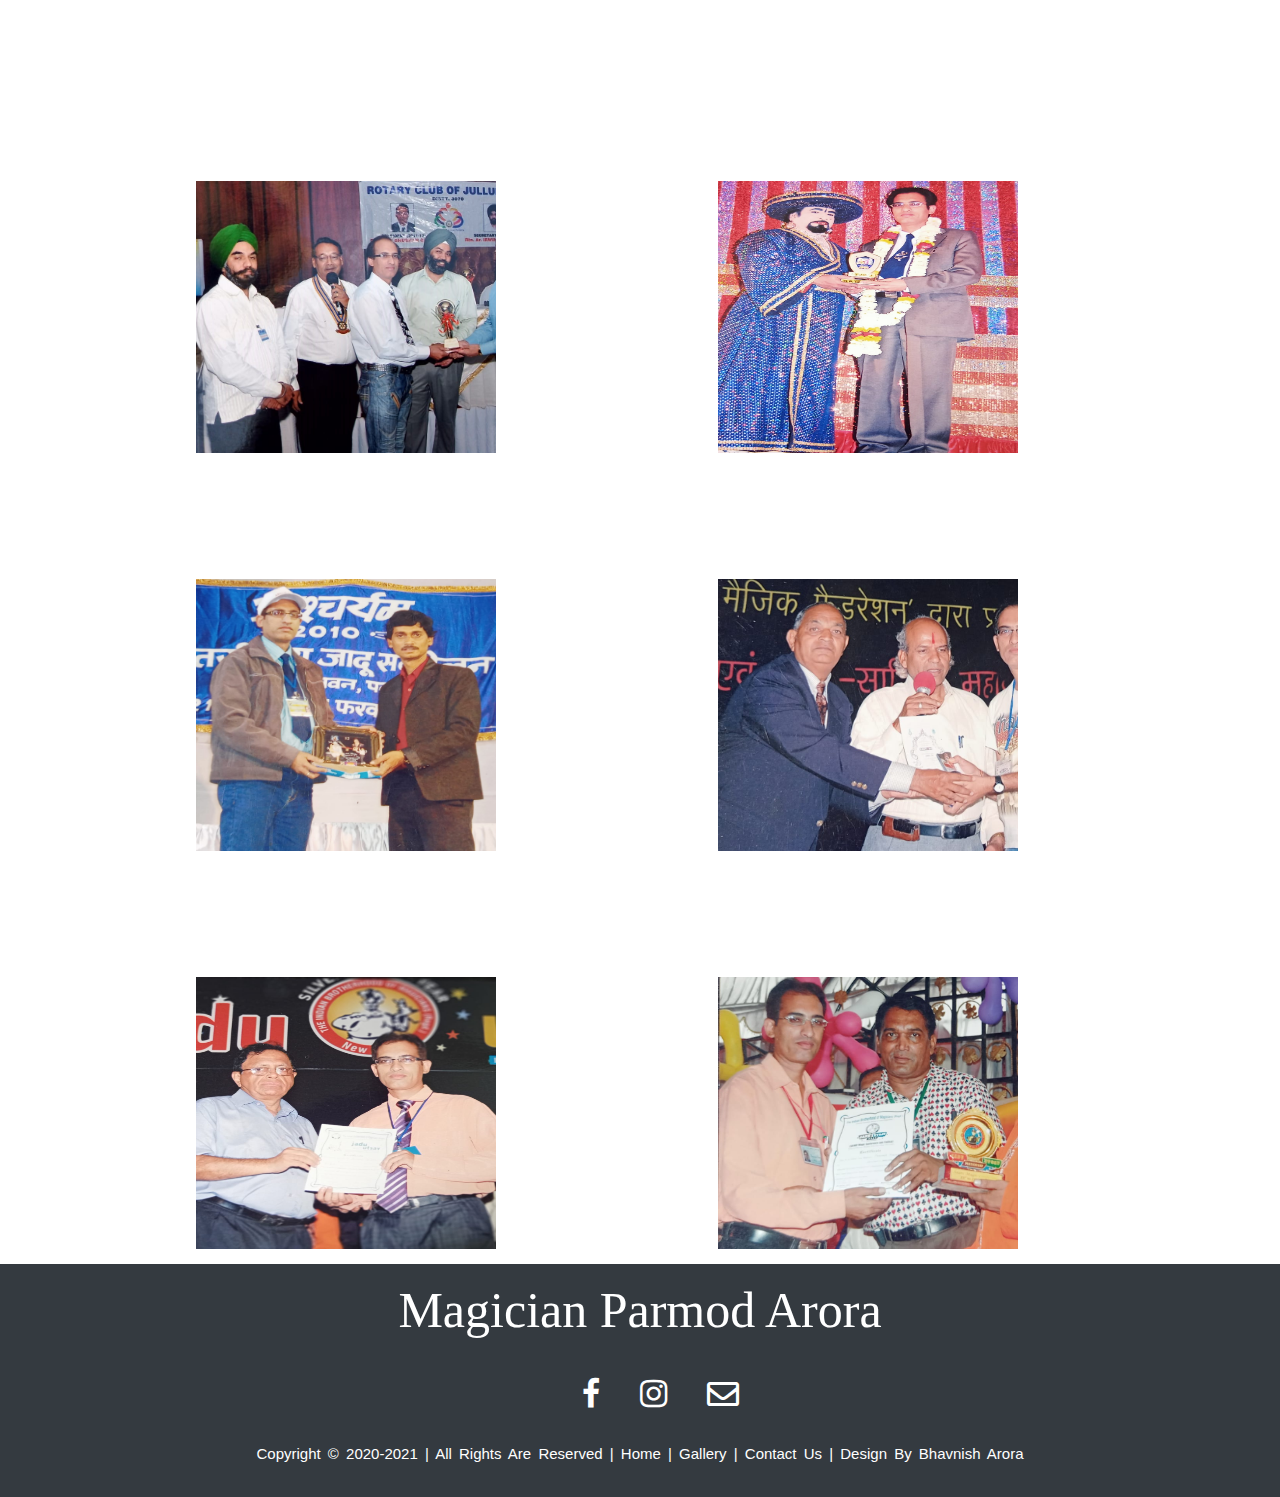
==== commit c7367e48: "ddd" ====
--- a/index.html
+++ b/index.html
@@ -68,9 +68,7 @@
 <br>
 <div class = "typewrite">
 <h1>
-
   <font color = "#666666"><p class="typewrite" data-period="2000" data-type='[ "Hello, I am Parmod Arora.", "Magician.", "Love to do magic.", "Based in Jalandhar/Punjab." ]'>
-  <font color = "#666666"><p class="typewrite" data-period="2000" data-type='[ "Hello, I am Parmod Aora.", "I am Magician.", "Love to do magic.", "Based in Jalandhar/Punjab." ]'>
     <span class="wrap"></span>
   </p> </font>
 </h1>
@@ -78,9 +76,6 @@
 </div>
 
 <h2 align = "center"><em> "Imagination where ends from there magic begins" -Parmod Arora </em></h2>
-			
-		
-		</div>
 		
 		
 		
@@ -104,7 +99,6 @@
 <div class ="vcontainer">
 <h2 align = "center"> Video Introduction of Magician Parmod Arora </h2>	
 	<video class = "center" width="300"  controls>
-	<video class = "center" width="400"  controls>
   <source src="VID-20210925-WA0005.mp4" type="video/mp4">
 
 </video>
--- a/style.css
+++ b/style.css
@@ -41,6 +41,7 @@
         transform: translate(0);
     }
 }
+
 
 .vcontainer h2{
 	color:black;
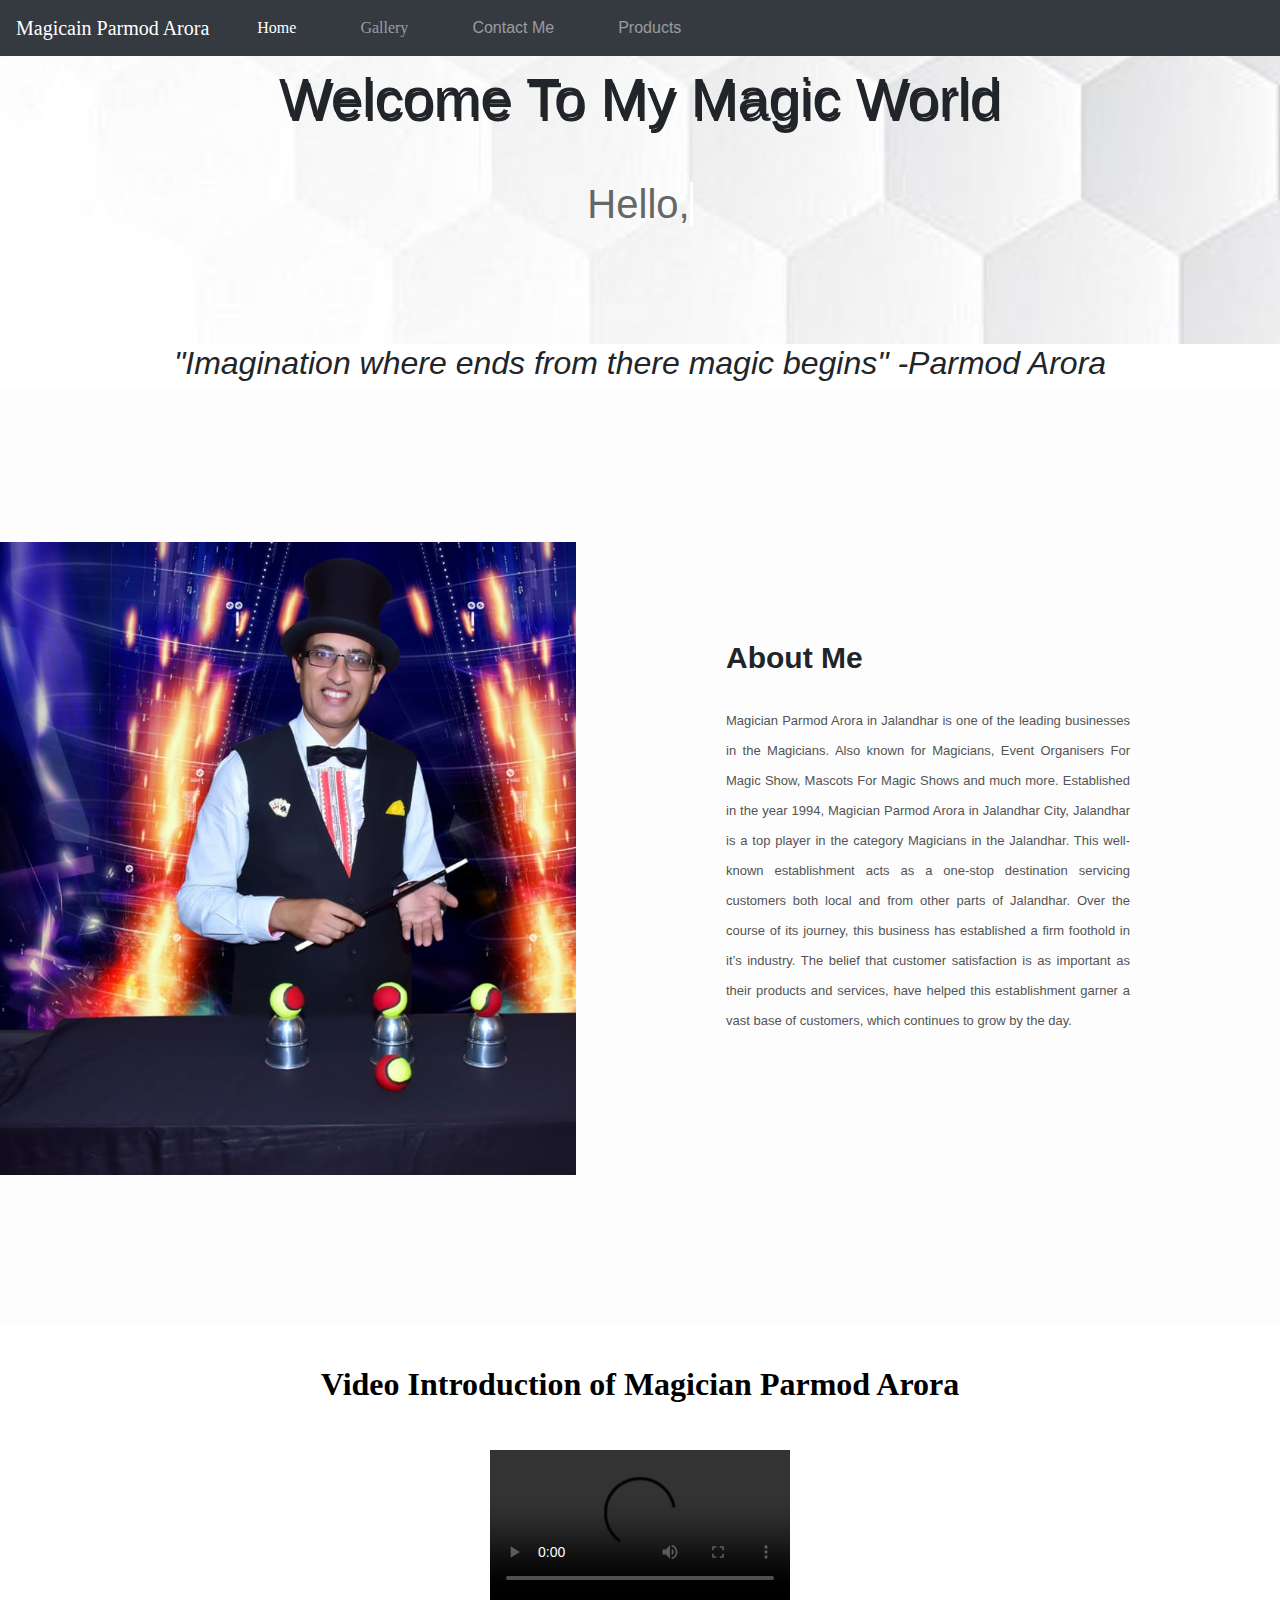
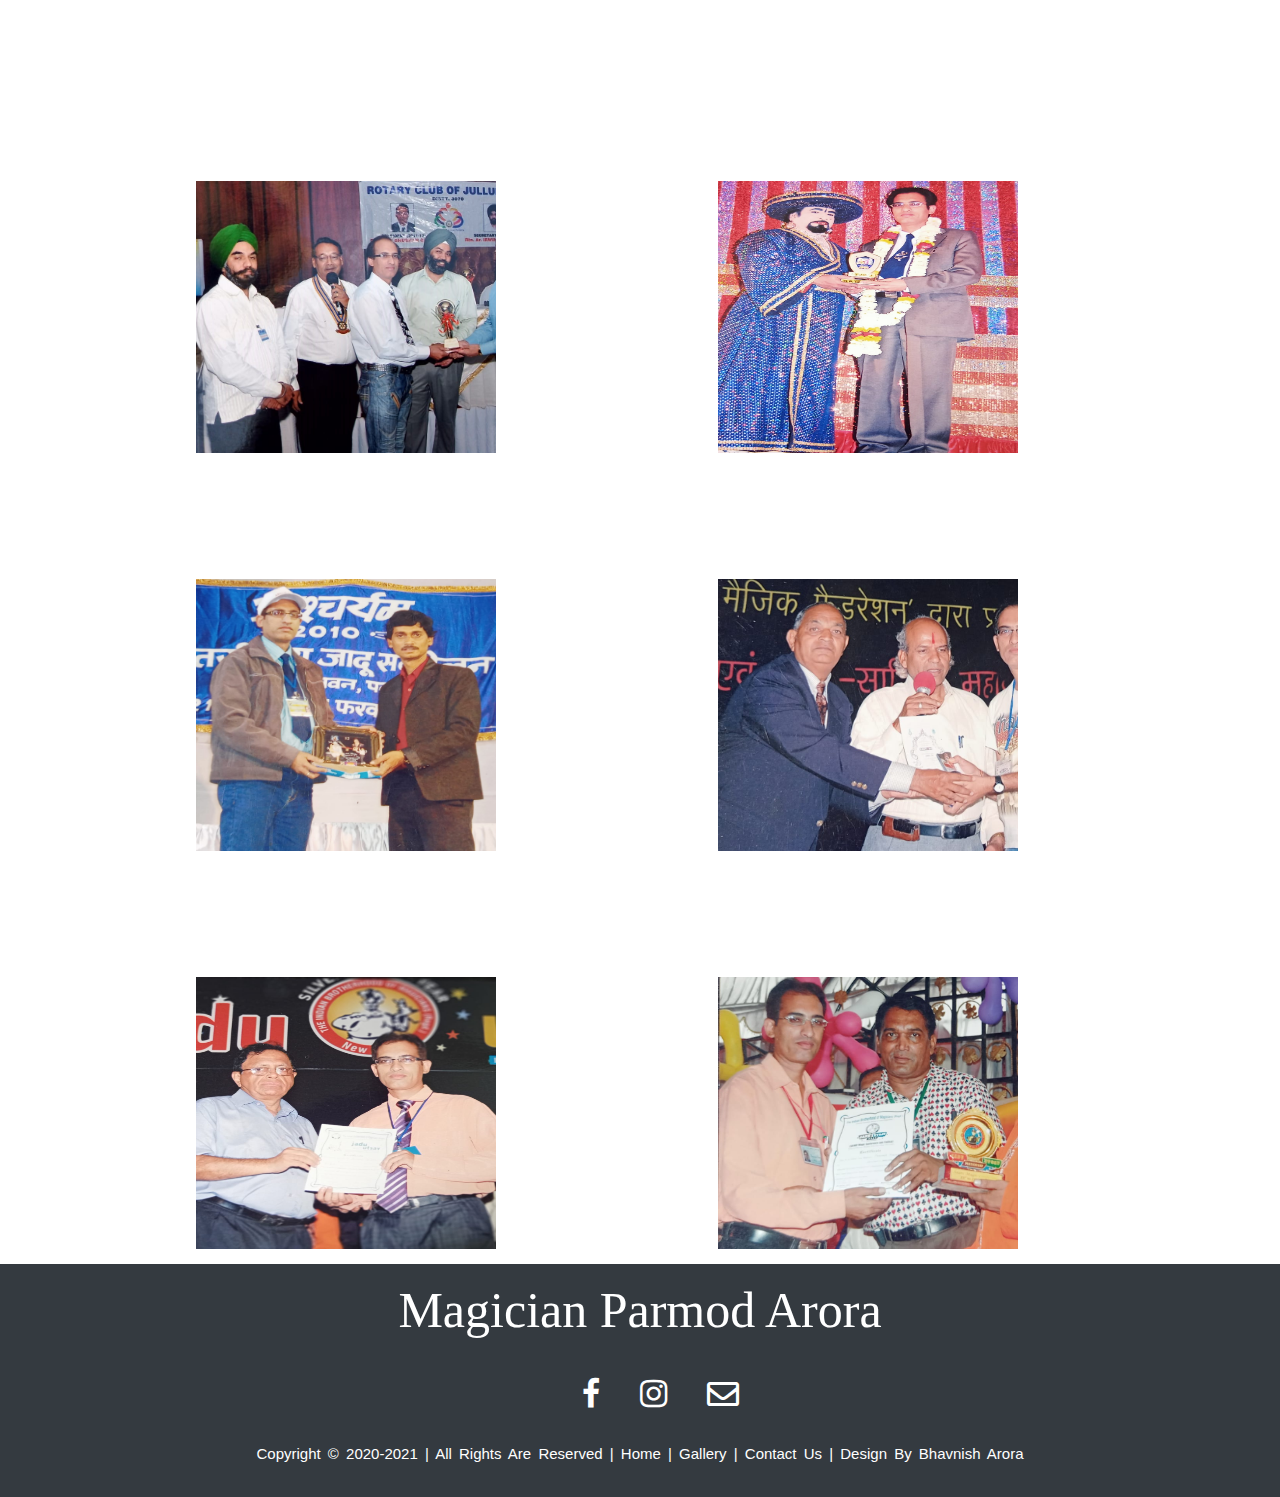
==== commit 2dde9fce: "Update index.html" ====
--- a/index.html
+++ b/index.html
@@ -68,7 +68,7 @@
 <br>
 <div class = "typewrite">
 <h1>
-  <font color = "#666666"><p class="typewrite" data-period="2000" data-type='[ "Hello, I am Parmod Arora.", "Magician.", "Love to do magic.", "Based in Jalandhar/Punjab." ]'>
+  <font color = "#666666"><p class="typewrite" data-period="2000" data-type='[ "Hello, I am Parmod Arora.", "Professional Magician.", "Love to do magic.", "Based in Jalandhar/Punjab." ]'>
     <span class="wrap"></span>
   </p> </font>
 </h1>
@@ -178,4 +178,4 @@
 </footer>
 
 </body>
-</html>+</html>
